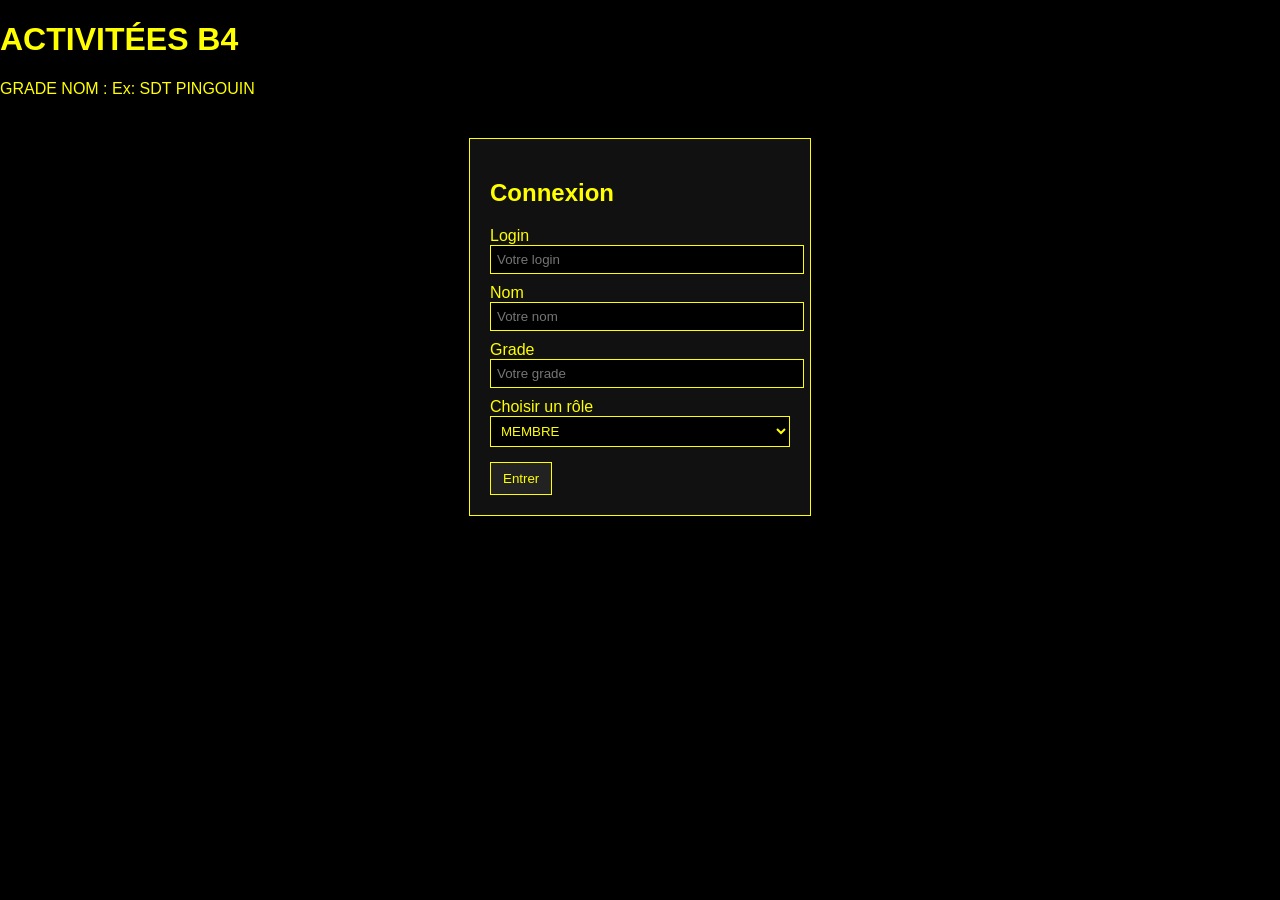
==== index.html @ aeb73037 "Revise login page title and input placeholders Updated the login page title and labels for clarity. " ====
<!DOCTYPE html>
<html>
<head>
    <meta charset="UTF-8">
    <title>ACTIVITÉES B4</title>
    <link rel="stylesheet" href="style.css">
</head>

<body>

<!-- TITRE PRINCIPAL -->
<h1 id="main-title">ACTIVITÉES B4</h1>

<!-- BARRE GRADE NOM -->
<div id="grade-bar">
    GRADE NOM : Ex: SDT PINGOUIN
</div>

<!-- CHOIX DU RÔLE -->
<div id="login-box">

    <h2>Connexion</h2>

    <label>Login</label>
    <input id="login" placeholder="Votre login">

    <label>Nom</label>
    <input id="nom" placeholder="Votre nom">

    <label>Grade</label>
    <input id="grade" placeholder="Votre grade">

    <label>Choisir un rôle</label>
    <select id="role">
        <option value="membre">MEMBRE</option>
        <option value="commandement">COMMANDEMENT</option>
    </select>

    <div id="password-box" style="display:none;">
        <label>Mot de passe COMMANDEMENT</label>
        <input id="password" type="password" placeholder="Mot de passe">
    </div>

    <button onclick="connect()">Entrer</button>
</div>

<script src="app-logic.js"></script>

<script>
// Affiche le champ mot de passe si COMMANDEMENT est choisi
document.getElementById("role").addEventListener("change", function() {
    if (this.value === "commandement") {
        document.getElementById("password-box").style.display = "block";
    } else {
        document.getElementById("password-box").style.display = "none";
    }
});

// Connexion
function connect() {
    const login = document.getElementById("login").value.trim();
    const nom   = document.getElementById("nom").value.trim();
    const grade = document.getElementById("grade").value.trim();
    const role  = document.getElementById("role").value;

    if (!login || !nom || !grade) {
        alert("Veuillez remplir Login, Nom et Grade.");
        return;
    }

    if (role === "commandement") {
        const pwd = document.getElementById("password").value;
        if (pwd !== "BLEU4ADMIN") {
            alert("Mot de passe incorrect.");
            return;
        }
    }

    currentUser.login = login;
    currentUser.nom   = nom;
    currentUser.grade = grade;
    currentUser.role  = role;

    window.location.href = "app.html";
}
</script>

</body>
</html>
---- style.css ----
body {
    background-color: black;
    color: yellow;
    font-family: Arial, sans-serif;
    margin: 0;
    padding: 0;
}

/* Barre du haut */
#top-bar {
    background-color: #111;
    color: yellow;
    padding: 10px;
    display: flex;
    justify-content: space-between;
}

/* Login box */
#login-box {
    margin: 40px auto;
    width: 300px;
    background-color: #111;
    padding: 20px;
    border: 1px solid yellow;
}

#login-box input,
#login-box select {
    width: 100%;
    margin-bottom: 10px;
    padding: 6px;
    background-color: black;
    color: yellow;
    border: 1px solid yellow;
}

/* Calendrier */
#calendar {
    width: 90%;
    margin: 20px auto;
}

.cal-header {
    display: flex;
    justify-content: center;
    align-items: center;
    gap: 20px;
    margin-bottom: 10px;
}

#calendar table {
    width: 100%;
    border-collapse: collapse;
}

#calendar th, #calendar td {
    border: 1px solid yellow;
    padding: 6px;
    text-align: center;
    cursor: pointer;
}

#calendar td:hover {
    background-color: #222;
}

/* Activités */
#activities {
    width: 90%;
    margin: 20px auto;
}

.event-box {
    background-color: #111;
    border: 1px solid yellow;
    padding: 10px;
    margin-bottom: 15px;
}

/* Couleurs */
.green {
    color: #00ff00;
    font-weight: bold;
}

.red {
    color: #ff4444;
    font-weight: bold;
}

/* Boutons */
button {
    padding: 8px 12px;
    border: 1px solid yellow;
    background-color: #222;
    color: yellow;
    cursor: pointer;
    margin-top: 5px;
    margin-right: 10px;
}

button:hover {
    background-color: #333;
}

.btn-green {
    background-color: #003300;
    color: #00ff00;
}

.btn-red {
    background-color: #330000;
    color: #ff4444;
}

/* Création mission */
#createEvent {
    width: 90%;
    margin: 20px auto;
    background-color: #111;
    border: 1px solid yellow;
    padding: 15px;
}

#createEvent input {
    width: 100%;
    margin-bottom: 10px;
    padding: 6px;
    background-color: black;
    color: yellow;
    border: 1px solid yellow;
}
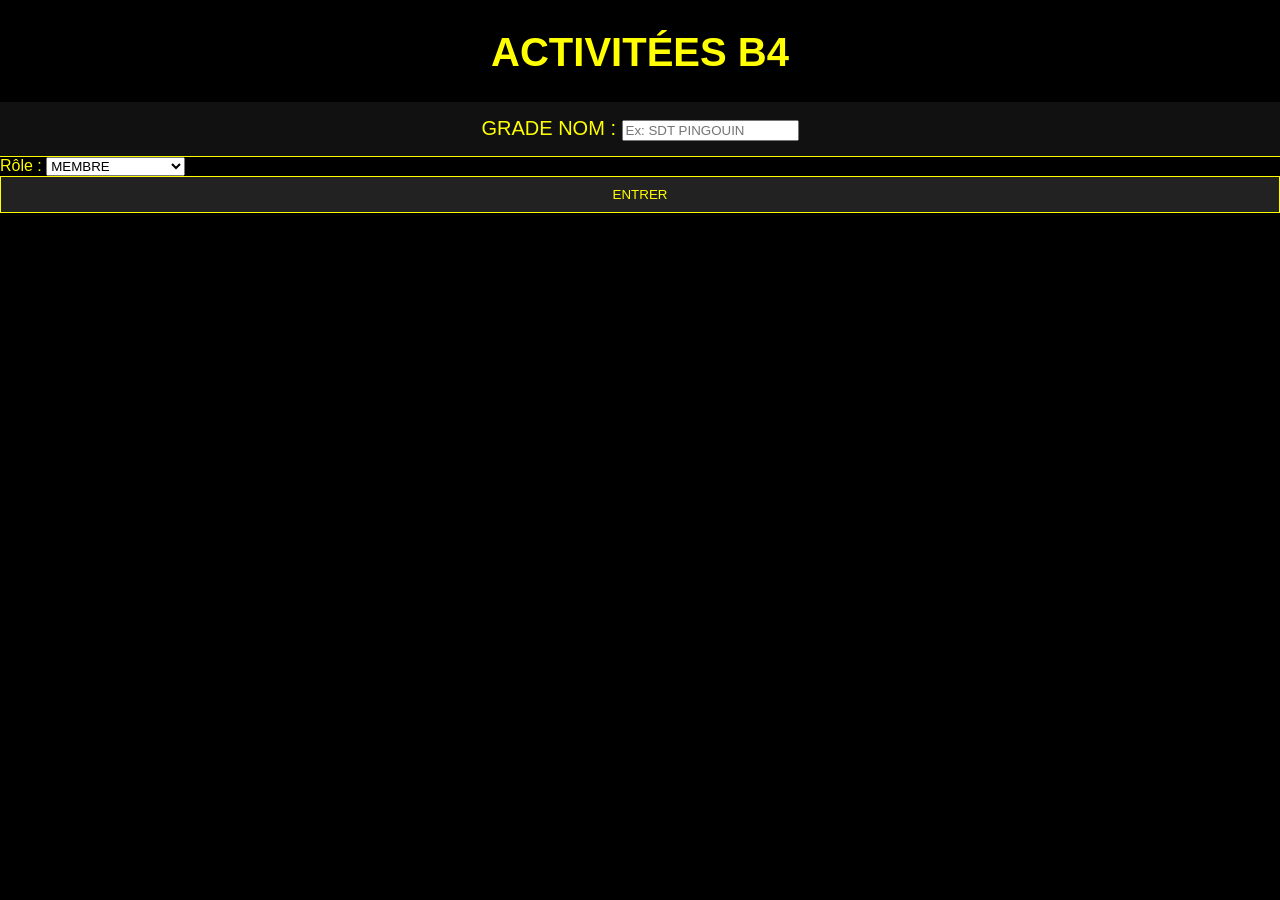
==== commit 67fb72e1: "Refactor HTML structure and improve login functionality Updated input fields and labels for better c" ====
--- a/index.html
+++ b/index.html
@@ -13,58 +13,43 @@
 
 <!-- BARRE GRADE NOM -->
 <div id="grade-bar">
-    GRADE NOM : Ex: SDT PINGOUIN
+    <label>GRADE NOM :</label>
+    <input id="gradeNom" placeholder="Ex: SDT PINGOUIN">
 </div>
 
 <!-- CHOIX DU RÔLE -->
-<div id="login-box">
+<div id="role-box">
 
-    <h2>Connexion</h2>
-
-    <label>Login</label>
-    <input id="login" placeholder="Votre login">
-
-    <label>Nom</label>
-    <input id="nom" placeholder="Votre nom">
-
-    <label>Grade</label>
-    <input id="grade" placeholder="Votre grade">
-
-    <label>Choisir un rôle</label>
+    <label>Rôle :</label>
     <select id="role">
         <option value="membre">MEMBRE</option>
         <option value="commandement">COMMANDEMENT</option>
     </select>
 
     <div id="password-box" style="display:none;">
-        <label>Mot de passe COMMANDEMENT</label>
-        <input id="password" type="password" placeholder="Mot de passe">
+        <label>Mot de passe COMMANDEMENT :</label>
+        <input id="password" type="password" placeholder="BLEU4ADMIN">
     </div>
 
-    <button onclick="connect()">Entrer</button>
+    <button onclick="connect()">ENTRER</button>
 </div>
 
 <script src="app-logic.js"></script>
 
 <script>
-// Affiche le champ mot de passe si COMMANDEMENT est choisi
+// Affiche le mot de passe si COMMANDEMENT est choisi
 document.getElementById("role").addEventListener("change", function() {
-    if (this.value === "commandement") {
-        document.getElementById("password-box").style.display = "block";
-    } else {
-        document.getElementById("password-box").style.display = "none";
-    }
+    document.getElementById("password-box").style.display =
+        this.value === "commandement" ? "block" : "none";
 });
 
 // Connexion
 function connect() {
-    const login = document.getElementById("login").value.trim();
-    const nom   = document.getElementById("nom").value.trim();
-    const grade = document.getElementById("grade").value.trim();
-    const role  = document.getElementById("role").value;
+    const gradeNom = document.getElementById("gradeNom").value.trim();
+    const role     = document.getElementById("role").value;
 
-    if (!login || !nom || !grade) {
-        alert("Veuillez remplir Login, Nom et Grade.");
+    if (!gradeNom) {
+        alert("Veuillez entrer votre grade et nom.");
         return;
     }
 
@@ -76,9 +61,11 @@
         }
     }
 
-    currentUser.login = login;
-    currentUser.nom   = nom;
-    currentUser.grade = grade;
+    // Découpage automatique du grade et du nom
+    const parts = gradeNom.split(" ");
+    currentUser.grade = parts[0];
+    currentUser.nom   = parts.slice(1).join(" ");
+    currentUser.login = currentUser.nom.toUpperCase(); // login simple
     currentUser.role  = role;
 
     window.location.href = "app.html";
--- a/style.css
+++ b/style.css
@@ -6,22 +6,31 @@
     padding: 0;
 }
 
-/* Barre du haut */
-#top-bar {
+/* Titre principal */
+#main-title {
+    text-align: center;
+    font-size: 40px;
+    margin-top: 30px;
+}
+
+/* Barre grade nom */
+#grade-bar {
     background-color: #111;
     color: yellow;
-    padding: 10px;
-    display: flex;
-    justify-content: space-between;
+    padding: 15px;
+    text-align: center;
+    font-size: 20px;
+    border-bottom: 1px solid yellow;
 }
 
-/* Login box */
+/* Bloc login */
 #login-box {
+    width: 300px;
     margin: 40px auto;
-    width: 300px;
     background-color: #111;
     padding: 20px;
     border: 1px solid yellow;
+    border-radius: 5px;
 }
 
 #login-box input,
@@ -34,99 +43,15 @@
     border: 1px solid yellow;
 }
 
-/* Calendrier */
-#calendar {
-    width: 90%;
-    margin: 20px auto;
-}
-
-.cal-header {
-    display: flex;
-    justify-content: center;
-    align-items: center;
-    gap: 20px;
-    margin-bottom: 10px;
-}
-
-#calendar table {
+button {
     width: 100%;
-    border-collapse: collapse;
-}
-
-#calendar th, #calendar td {
-    border: 1px solid yellow;
-    padding: 6px;
-    text-align: center;
-    cursor: pointer;
-}
-
-#calendar td:hover {
-    background-color: #222;
-}
-
-/* Activités */
-#activities {
-    width: 90%;
-    margin: 20px auto;
-}
-
-.event-box {
-    background-color: #111;
-    border: 1px solid yellow;
     padding: 10px;
-    margin-bottom: 15px;
-}
-
-/* Couleurs */
-.green {
-    color: #00ff00;
-    font-weight: bold;
-}
-
-.red {
-    color: #ff4444;
-    font-weight: bold;
-}
-
-/* Boutons */
-button {
-    padding: 8px 12px;
-    border: 1px solid yellow;
     background-color: #222;
     color: yellow;
+    border: 1px solid yellow;
     cursor: pointer;
-    margin-top: 5px;
-    margin-right: 10px;
 }
 
 button:hover {
     background-color: #333;
 }
-
-.btn-green {
-    background-color: #003300;
-    color: #00ff00;
-}
-
-.btn-red {
-    background-color: #330000;
-    color: #ff4444;
-}
-
-/* Création mission */
-#createEvent {
-    width: 90%;
-    margin: 20px auto;
-    background-color: #111;
-    border: 1px solid yellow;
-    padding: 15px;
-}
-
-#createEvent input {
-    width: 100%;
-    margin-bottom: 10px;
-    padding: 6px;
-    background-color: black;
-    color: yellow;
-    border: 1px solid yellow;
-}
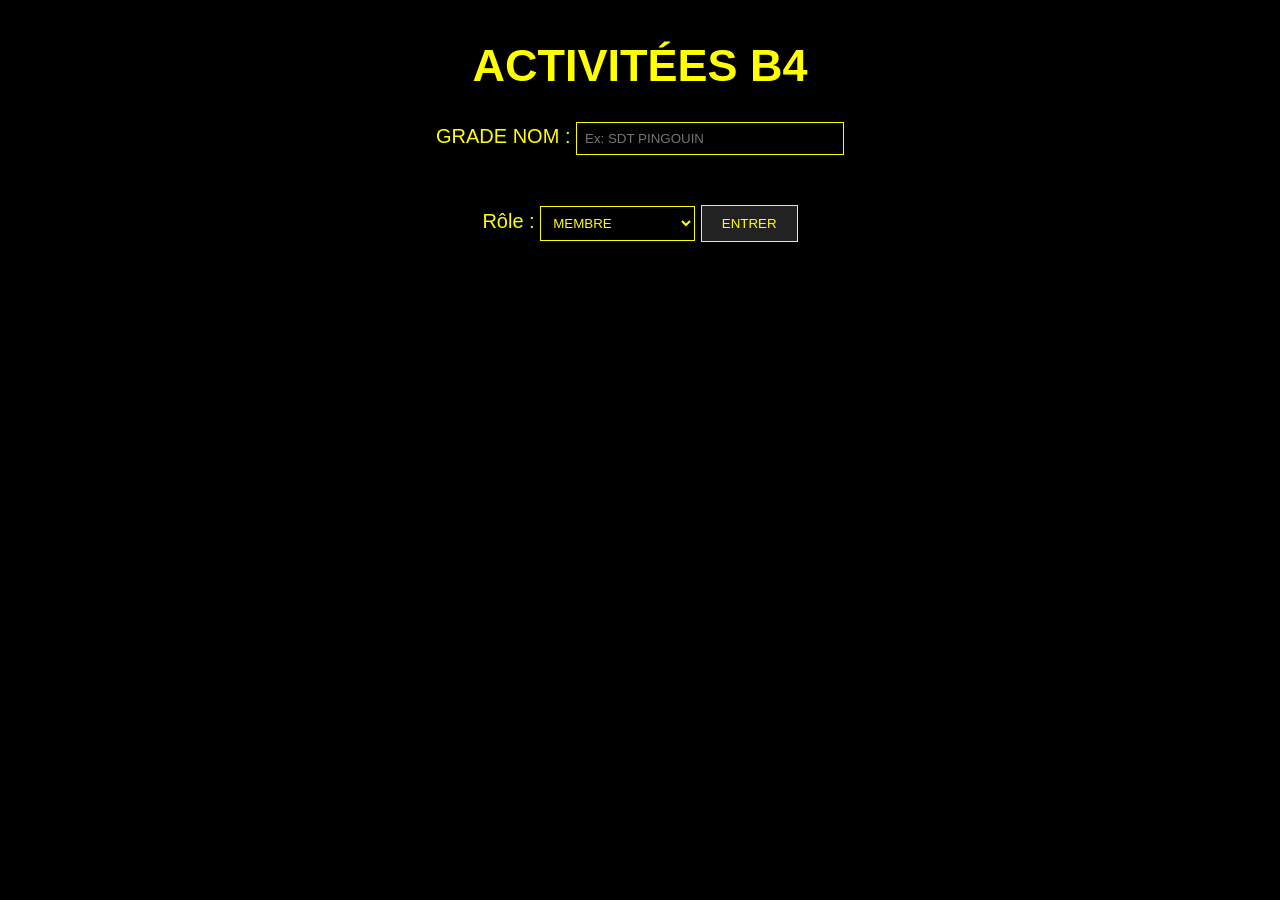
==== commit 381d5aeb: "Fix login assignment formatting in index.html" ====
--- a/index.html
+++ b/index.html
@@ -65,7 +65,7 @@
     const parts = gradeNom.split(" ");
     currentUser.grade = parts[0];
     currentUser.nom   = parts.slice(1).join(" ");
-    currentUser.login = currentUser.nom.toUpperCase(); // login simple
+    currentUser.login = currentUser.nom.toUpperCase();
     currentUser.role  = role;
 
     window.location.href = "app.html";
--- a/style.css
+++ b/style.css
@@ -2,56 +2,54 @@
     background-color: black;
     color: yellow;
     font-family: Arial, sans-serif;
+    text-align: center;
     margin: 0;
     padding: 0;
 }
 
-/* Titre principal */
+/* Titre */
 #main-title {
-    text-align: center;
-    font-size: 40px;
-    margin-top: 30px;
+    font-size: 45px;
+    margin-top: 40px;
 }
 
 /* Barre grade nom */
 #grade-bar {
-    background-color: #111;
-    color: yellow;
-    padding: 15px;
-    text-align: center;
+    margin-top: 30px;
     font-size: 20px;
-    border-bottom: 1px solid yellow;
 }
 
-/* Bloc login */
-#login-box {
-    width: 300px;
-    margin: 40px auto;
-    background-color: #111;
-    padding: 20px;
+#grade-bar input {
+    width: 250px;
+    padding: 8px;
+    background: black;
+    color: yellow;
     border: 1px solid yellow;
-    border-radius: 5px;
 }
 
-#login-box input,
-#login-box select {
-    width: 100%;
-    margin-bottom: 10px;
-    padding: 6px;
-    background-color: black;
+/* Rôle */
+#role-box {
+    margin-top: 30px;
+    font-size: 20px;
+}
+
+#role-box select,
+#role-box input {
+    padding: 8px;
+    background: black;
     color: yellow;
     border: 1px solid yellow;
 }
 
 button {
-    width: 100%;
-    padding: 10px;
-    background-color: #222;
+    margin-top: 20px;
+    padding: 10px 20px;
+    background: #222;
     color: yellow;
     border: 1px solid yellow;
     cursor: pointer;
 }
 
 button:hover {
-    background-color: #333;
+    background: #333;
 }
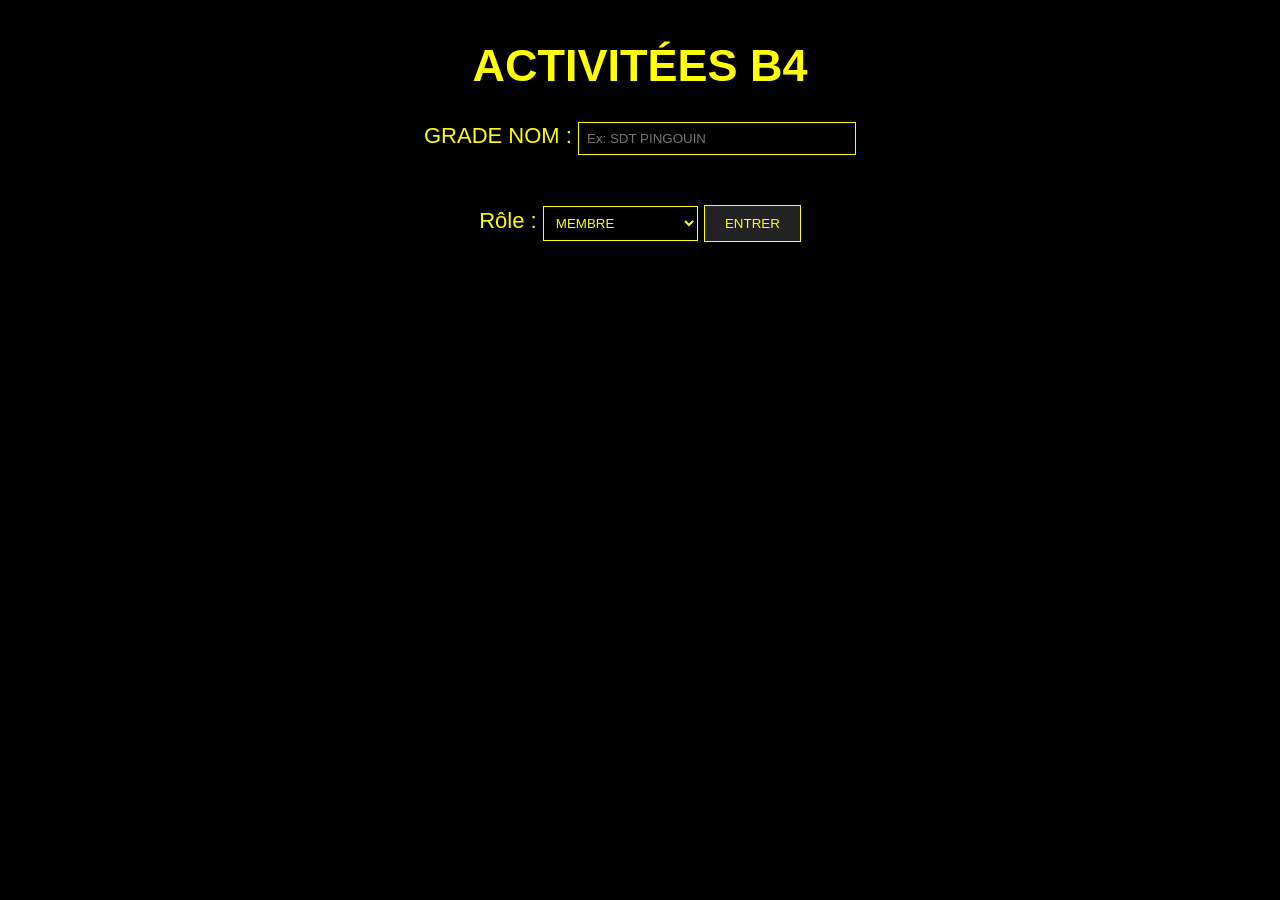
==== commit 13337b4a: "Clean up index.html by removing comments Removed comments and cleaned up the code related to role se" ====
--- a/index.html
+++ b/index.html
@@ -8,18 +8,14 @@
 
 <body>
 
-<!-- TITRE PRINCIPAL -->
 <h1 id="main-title">ACTIVITÉES B4</h1>
 
-<!-- BARRE GRADE NOM -->
 <div id="grade-bar">
     <label>GRADE NOM :</label>
     <input id="gradeNom" placeholder="Ex: SDT PINGOUIN">
 </div>
 
-<!-- CHOIX DU RÔLE -->
 <div id="role-box">
-
     <label>Rôle :</label>
     <select id="role">
         <option value="membre">MEMBRE</option>
@@ -37,13 +33,11 @@
 <script src="app-logic.js"></script>
 
 <script>
-// Affiche le mot de passe si COMMANDEMENT est choisi
 document.getElementById("role").addEventListener("change", function() {
     document.getElementById("password-box").style.display =
         this.value === "commandement" ? "block" : "none";
 });
 
-// Connexion
 function connect() {
     const gradeNom = document.getElementById("gradeNom").value.trim();
     const role     = document.getElementById("role").value;
@@ -61,7 +55,6 @@
         }
     }
 
-    // Découpage automatique du grade et du nom
     const parts = gradeNom.split(" ");
     currentUser.grade = parts[0];
     currentUser.nom   = parts.slice(1).join(" ");
--- a/style.css
+++ b/style.css
@@ -16,11 +16,11 @@
 /* Barre grade nom */
 #grade-bar {
     margin-top: 30px;
-    font-size: 20px;
+    font-size: 22px;
 }
 
 #grade-bar input {
-    width: 250px;
+    width: 260px;
     padding: 8px;
     background: black;
     color: yellow;
@@ -30,7 +30,7 @@
 /* Rôle */
 #role-box {
     margin-top: 30px;
-    font-size: 20px;
+    font-size: 22px;
 }
 
 #role-box select,
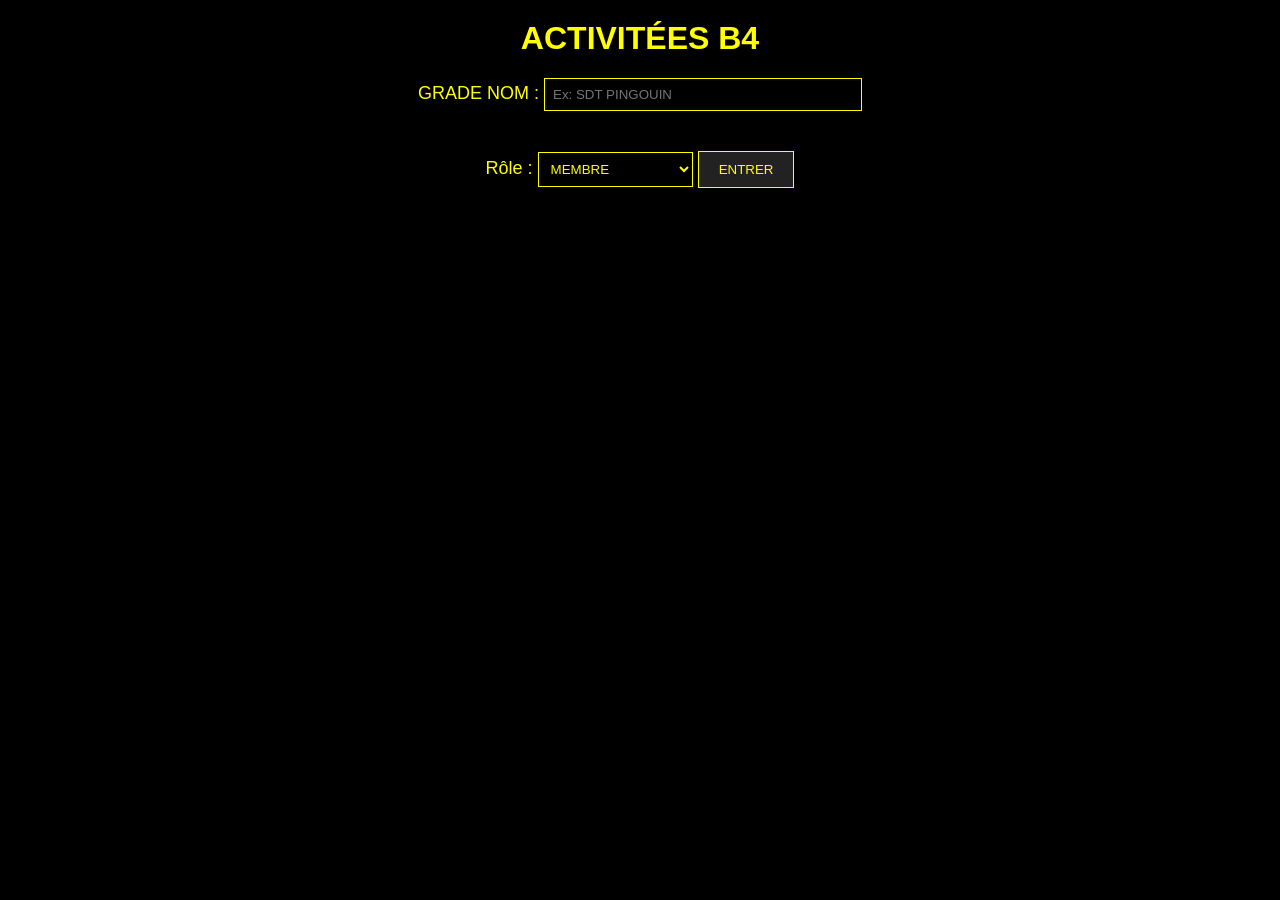
==== commit 4eea0f43: "Refactor password input and user data handling Updated password input field and refactored user obje" ====
--- a/index.html
+++ b/index.html
@@ -3,6 +3,7 @@
 <head>
     <meta charset="UTF-8">
     <title>ACTIVITÉES B4</title>
+    <meta name="viewport" content="width=device-width, initial-scale=1">
     <link rel="stylesheet" href="style.css">
 </head>
 
@@ -24,15 +25,14 @@
 
     <div id="password-box" style="display:none;">
         <label>Mot de passe COMMANDEMENT :</label>
-        <input id="password" type="password" placeholder="BLEU4ADMIN">
+        <input id="password" type="password">
     </div>
 
     <button onclick="connect()">ENTRER</button>
 </div>
 
-<script src="app-logic.js"></script>
-
 <script>
+// affichage champ mot de passe
 document.getElementById("role").addEventListener("change", function() {
     document.getElementById("password-box").style.display =
         this.value === "commandement" ? "block" : "none";
@@ -56,10 +56,17 @@
     }
 
     const parts = gradeNom.split(" ");
-    currentUser.grade = parts[0];
-    currentUser.nom   = parts.slice(1).join(" ");
-    currentUser.login = currentUser.nom.toUpperCase();
-    currentUser.role  = role;
+    const grade = parts[0];
+    const nom   = parts.slice(1).join(" ");
+
+    // on stocke dans localStorage
+    const user = {
+        grade: grade,
+        nom: nom,
+        login: nom.toUpperCase(),
+        role: role
+    };
+    localStorage.setItem("BLEU4_USER", JSON.stringify(user));
 
     window.location.href = "app.html";
 }
--- a/style.css
+++ b/style.css
@@ -2,35 +2,38 @@
     background-color: black;
     color: yellow;
     font-family: Arial, sans-serif;
-    text-align: center;
     margin: 0;
     padding: 0;
 }
 
-/* Titre */
+/* TITRE ACCUEIL */
 #main-title {
-    font-size: 45px;
-    margin-top: 40px;
-}
-
-/* Barre grade nom */
+    text-align: center;
+    font-size: 32px;
+    margin-top: 20px;
+}
+
+/* BARRE GRADE NOM */
 #grade-bar {
-    margin-top: 30px;
-    font-size: 22px;
+    margin-top: 20px;
+    text-align: center;
+    font-size: 18px;
 }
 
 #grade-bar input {
-    width: 260px;
+    width: 80%;
+    max-width: 300px;
     padding: 8px;
     background: black;
     color: yellow;
     border: 1px solid yellow;
 }
 
-/* Rôle */
+/* RÔLE */
 #role-box {
-    margin-top: 30px;
-    font-size: 22px;
+    margin-top: 20px;
+    text-align: center;
+    font-size: 18px;
 }
 
 #role-box select,
@@ -39,6 +42,7 @@
     background: black;
     color: yellow;
     border: 1px solid yellow;
+    margin-top: 10px;
 }
 
 button {
@@ -53,3 +57,147 @@
 button:hover {
     background: #333;
 }
+
+/* BARRE HAUT APP */
+#top-bar {
+    background-color: #111;
+    color: yellow;
+    padding: 10px;
+    font-size: 14px;
+    display: flex;
+    justify-content: space-between;
+    flex-wrap: wrap;
+}
+
+/* TITRE APP */
+h1 {
+    text-align: center;
+    font-size: 24px;
+    margin-top: 10px;
+}
+
+/* CALENDRIER */
+#calendar {
+    width: 100%;
+    max-width: 400px;
+    margin: 10px auto;
+}
+
+.cal-header {
+    display: flex;
+    justify-content: space-between;
+    align-items: center;
+    margin-bottom: 5px;
+}
+
+.month-label {
+    font-size: 16px;
+}
+
+.nav-btn {
+    padding: 6px 10px;
+    background: #222;
+    color: yellow;
+    border: 1px solid yellow;
+    font-size: 14px;
+}
+
+.cal-table {
+    width: 100%;
+    border-collapse: collapse;
+    font-size: 12px;
+}
+
+.cal-table th,
+.cal-table td {
+    border: 1px solid yellow;
+    padding: 6px;
+    text-align: center;
+}
+
+.cal-cell {
+    cursor: pointer;
+}
+
+.cal-cell:hover {
+    background-color: #222;
+}
+
+/* ACTIVITÉS */
+#activities {
+    width: 100%;
+    max-width: 400px;
+    margin: 10px auto;
+    font-size: 14px;
+}
+
+.event-box {
+    background-color: #111;
+    border: 1px solid yellow;
+    padding: 10px;
+    margin-bottom: 10px;
+}
+
+/* COULEURS PARTICIPANTS / INDISPO */
+.green {
+    color: #00ff00;
+    font-weight: bold;
+}
+
+.red {
+    color: #ff4444;
+    font-weight: bold;
+}
+
+/* BOUTONS PARTICIPATION */
+.btn-green {
+    background-color: #003300;
+    color: #00ff00;
+    border: 1px solid #00ff00;
+    padding: 6px 10px;
+    margin-right: 5px;
+    margin-top: 5px;
+}
+
+.btn-red {
+    background-color: #330000;
+    color: #ff4444;
+    border: 1px solid #ff4444;
+    padding: 6px 10px;
+    margin-top: 5px;
+}
+
+/* FORMULAIRE MISSION */
+#createEvent {
+    width: 100%;
+    max-width: 400px;
+    margin: 10px auto 20px auto;
+    background-color: #111;
+    border: 1px solid yellow;
+    padding: 10px;
+    font-size: 14px;
+}
+
+#createEvent input {
+    width: 100%;
+    padding: 6px;
+    margin-bottom: 8px;
+    background: black;
+    color: yellow;
+    border: 1px solid yellow;
+}
+
+/* MOBILE OPTIMISATION */
+@media (max-width: 480px) {
+    #main-title {
+        font-size: 26px;
+    }
+    .month-label {
+        font-size: 14px;
+    }
+    .cal-table th,
+    .cal-table td {
+        padding: 4px;
+        font-size: 10px;
+    }
+}
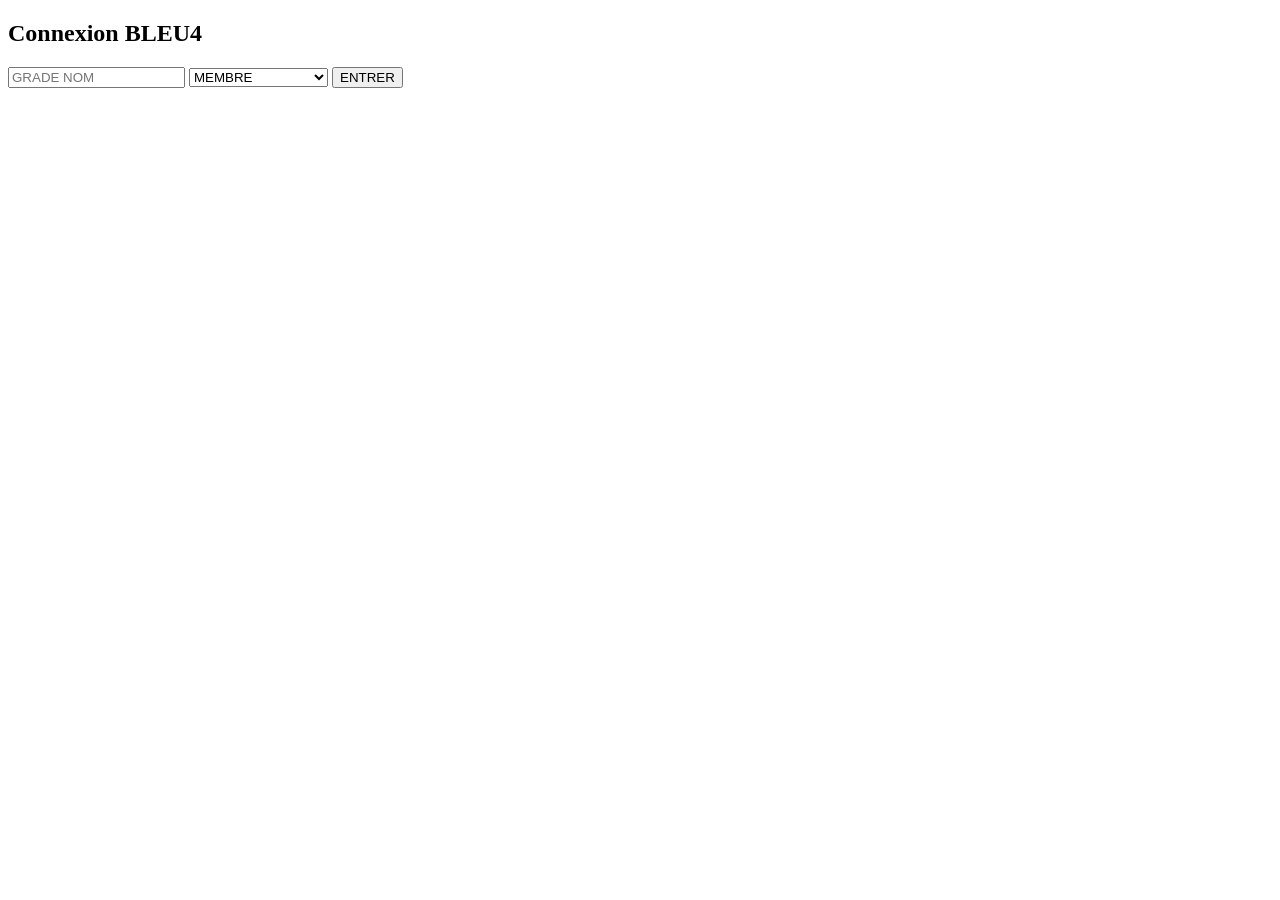
==== commit 0203271a: "Add initial HTML structure for BLEU4 login page" ====
--- a/index.html
+++ b/index.html
@@ -1,74 +1,52 @@
 <!DOCTYPE html>
 <html>
 <head>
-    <meta charset="UTF-8">
-    <title>ACTIVITÉES B4</title>
-    <meta name="viewport" content="width=device-width, initial-scale=1">
-    <link rel="stylesheet" href="style.css">
+<meta charset="UTF-8">
+<meta name="viewport" content="width=device-width, initial-scale=1.0">
+<title>BLEU4 LOGIN</title>
+<link rel="stylesheet" href="style.css">
 </head>
-
 <body>
 
-<h1 id="main-title">ACTIVITÉES B4</h1>
+<h2>Connexion BLEU4</h2>
 
-<div id="grade-bar">
-    <label>GRADE NOM :</label>
-    <input id="gradeNom" placeholder="Ex: SDT PINGOUIN">
-</div>
+<input id="login" placeholder="GRADE NOM">
+<select id="role">
+<option value="membre">MEMBRE</option>
+<option value="commandement">COMMANDEMENT</option>
+</select>
 
-<div id="role-box">
-    <label>Rôle :</label>
-    <select id="role">
-        <option value="membre">MEMBRE</option>
-        <option value="commandement">COMMANDEMENT</option>
-    </select>
+<input id="pwd" type="password" placeholder="Mot de passe (cmd uniquement)" style="display:none;">
 
-    <div id="password-box" style="display:none;">
-        <label>Mot de passe COMMANDEMENT :</label>
-        <input id="password" type="password">
-    </div>
-
-    <button onclick="connect()">ENTRER</button>
-</div>
+<button onclick="login()">ENTRER</button>
 
 <script>
-// affichage champ mot de passe
-document.getElementById("role").addEventListener("change", function() {
-    document.getElementById("password-box").style.display =
-        this.value === "commandement" ? "block" : "none";
-});
+document.getElementById("role").onchange = (e)=>{
+document.getElementById("pwd").style.display =
+e.target.value==="commandement" ? "block":"none";
+};
 
-function connect() {
-    const gradeNom = document.getElementById("gradeNom").value.trim();
-    const role     = document.getElementById("role").value;
+function login(){
+const v=document.getElementById("login").value.trim();
+const role=document.getElementById("role").value;
 
-    if (!gradeNom) {
-        alert("Veuillez entrer votre grade et nom.");
-        return;
-    }
+if(role==="commandement"){
+if(document.getElementById("pwd").value!=="BLEU4"){
+alert("MDP faux"); return;
+}
+}
 
-    if (role === "commandement") {
-        const pwd = document.getElementById("password").value;
-        if (pwd !== "BLEU4ADMIN") {
-            alert("Mot de passe incorrect.");
-            return;
-        }
-    }
+const p=v.split(" ");
 
-    const parts = gradeNom.split(" ");
-    const grade = parts[0];
-    const nom   = parts.slice(1).join(" ");
+const user={
+grade:p[0],
+nom:p.slice(1).join(" "),
+login:v.toUpperCase(),
+role
+};
 
-    // on stocke dans localStorage
-    const user = {
-        grade: grade,
-        nom: nom,
-        login: nom.toUpperCase(),
-        role: role
-    };
-    localStorage.setItem("BLEU4_USER", JSON.stringify(user));
-
-    window.location.href = "app.html";
+localStorage.setItem("BLEU4_USER",JSON.stringify(user));
+location.href="app.html";
 }
 </script>
 
